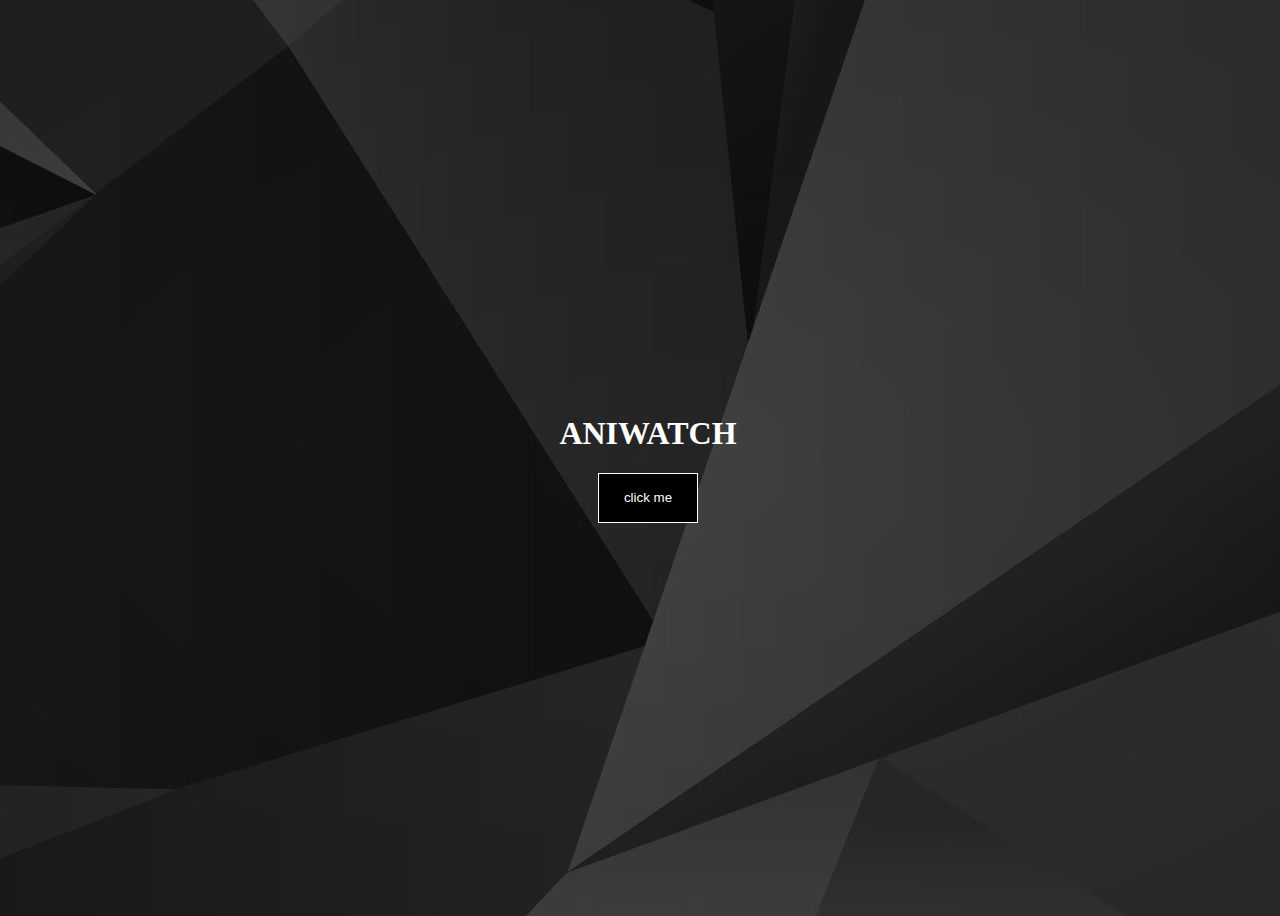
==== index.html @ 7a1504e6 "Add files via upload" ====
<!DOCTYPE html>
<html lang="en">

<head>
    <meta charset="UTF-8">
    <meta name="viewport" content="width=device-width, initial-scale=1.0">
    <title>Document</title>

    <style>
        body {
            overflow: hidden;
            width: 100vw;
            height: 100vh;
            background: url(/images/background\ image.jpg) #030728 no-repeat center;

            display: flex;
            flex-direction: column;
            align-items: center;
            justify-content: center;
        }

        h1{
            color: white;
        }

        button{
            width: 100px;
            height: 50px;
            border: 1px solid white;
            background-color: black;
            color: white;
        }
    </style>
</head>

<body class="main">

    <div class="a1">
        <h1>ANIWATCH</h1>
    </div>
    <div>
        <button type="button" onclick="window.location.href = 'main.html';">click me</button>
    </div>
</body>

</html>
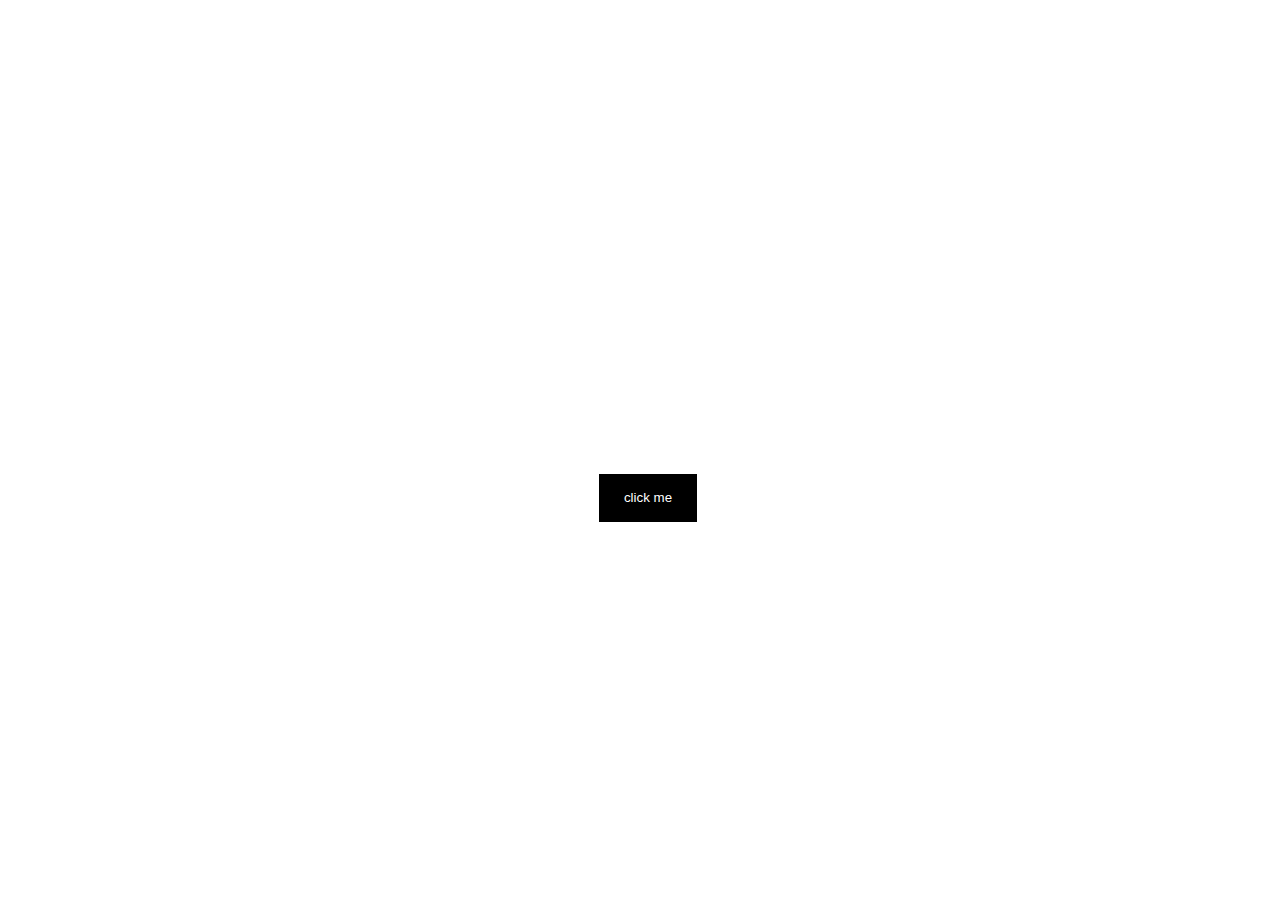
==== commit d63386b9: "Update index.html" ====
--- a/index.html
+++ b/index.html
@@ -11,7 +11,7 @@
             overflow: hidden;
             width: 100vw;
             height: 100vh;
-            background: url(/images/background\ image.jpg) #030728 no-repeat center;
+            background: url(/images/background image.jpg) #030728 no-repeat center;
 
             display: flex;
             flex-direction: column;
@@ -43,4 +43,4 @@
     </div>
 </body>
 
-</html>+</html>
